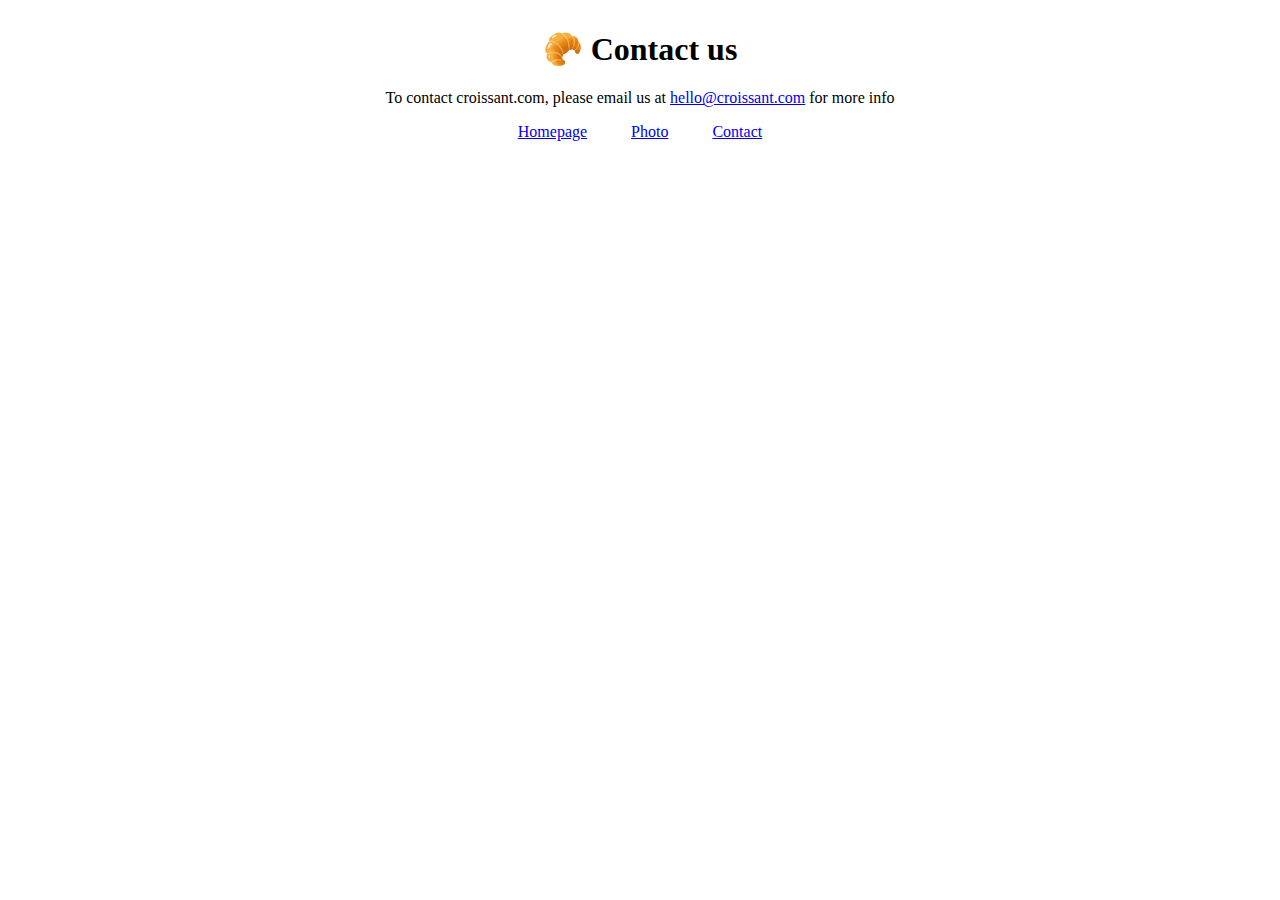
==== contact.html @ fcc8d877 "Intial commit and html" ====
<!DOCTYPE html>
<html lang="en">
<head>
    <meta charset="UTF-8">
    <meta http-equiv="X-UA-Compatible" content="IE=edge">
    <meta name="viewport" content="width=device-width, initial-scale=1.0">
    <link href="https://cdn.jsdelivr.net/npm/bootstrap@5.0.0/dist/css/bootstrap.min.css" rel="stylesheet"
        integrity="sha384-wEmeIV1mKuiNpC+IOBjI7aAzPcEZeedi5yW5f2yOq55WWLwNGmvvx4Um1vskeMj0" crossorigin="anonymous">
    <link rel="stylesheet" href="/css/styles.css">
    <title>Contact</title>
</head>
<body>
    <h1>🥐 Contact us</h1>
    <p>To contact croissant.com, please email us at 
        <a href="mailto:hello@croissant.com">hello@croissant.com</a> 
        for more info
    </p>
    <a href="/" class="nav-links">Homepage</a>
    <a href="/photo.html" class="nav-links">Photo</a>
    <a href="/contact.html" class="nav-links">Contact</a>
</body>
</html>
---- css/styles.css ----
body {
  text-align: center;
  margin: 30px;
}

.nav-links {
  padding: 20px;
}

img {
  display: block;
  margin: 0 auto;
}
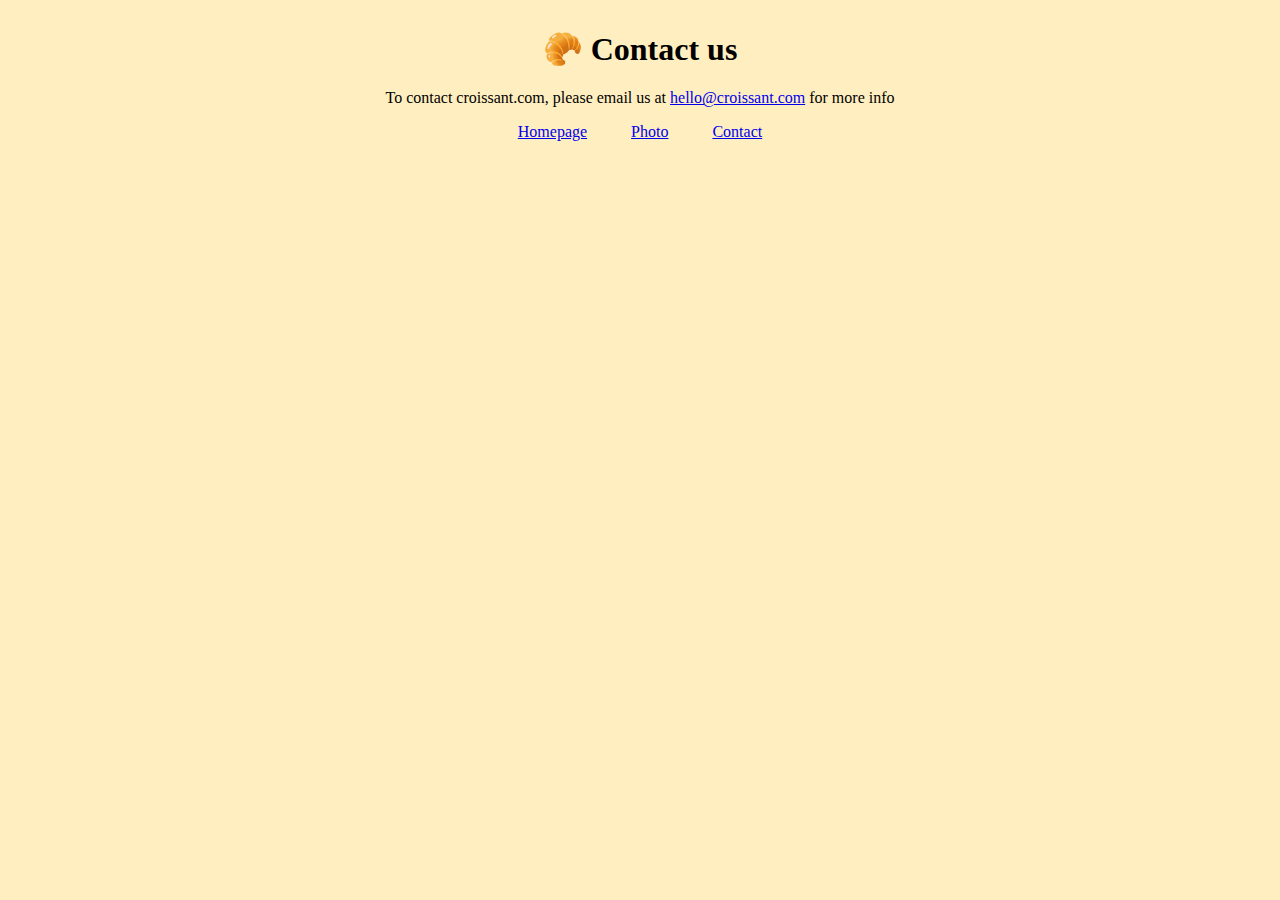
==== commit 943782d9: "SEO update" ====
--- a/contact.html
+++ b/contact.html
@@ -4,15 +4,16 @@
     <meta charset="UTF-8">
     <meta http-equiv="X-UA-Compatible" content="IE=edge">
     <meta name="viewport" content="width=device-width, initial-scale=1.0">
+    <meta name="description" content="Contact croissant.com">
     <link href="https://cdn.jsdelivr.net/npm/bootstrap@5.0.0/dist/css/bootstrap.min.css" rel="stylesheet"
         integrity="sha384-wEmeIV1mKuiNpC+IOBjI7aAzPcEZeedi5yW5f2yOq55WWLwNGmvvx4Um1vskeMj0" crossorigin="anonymous">
     <link rel="stylesheet" href="/css/styles.css">
-    <title>Contact</title>
+    <title>Contact - Croissant.com</title>
 </head>
 <body>
     <h1>🥐 Contact us</h1>
     <p>To contact croissant.com, please email us at 
-        <a href="mailto:hello@croissant.com">hello@croissant.com</a> 
+        <a href="mailto:hello@croissant.com" title="Email croissant.com">hello@croissant.com</a> 
         for more info
     </p>
     <a href="/" class="nav-links">Homepage</a>
--- a/css/styles.css
+++ b/css/styles.css
@@ -1,4 +1,5 @@
 body {
+  background: rgb(255, 238, 191);
   text-align: center;
   margin: 30px;
 }
